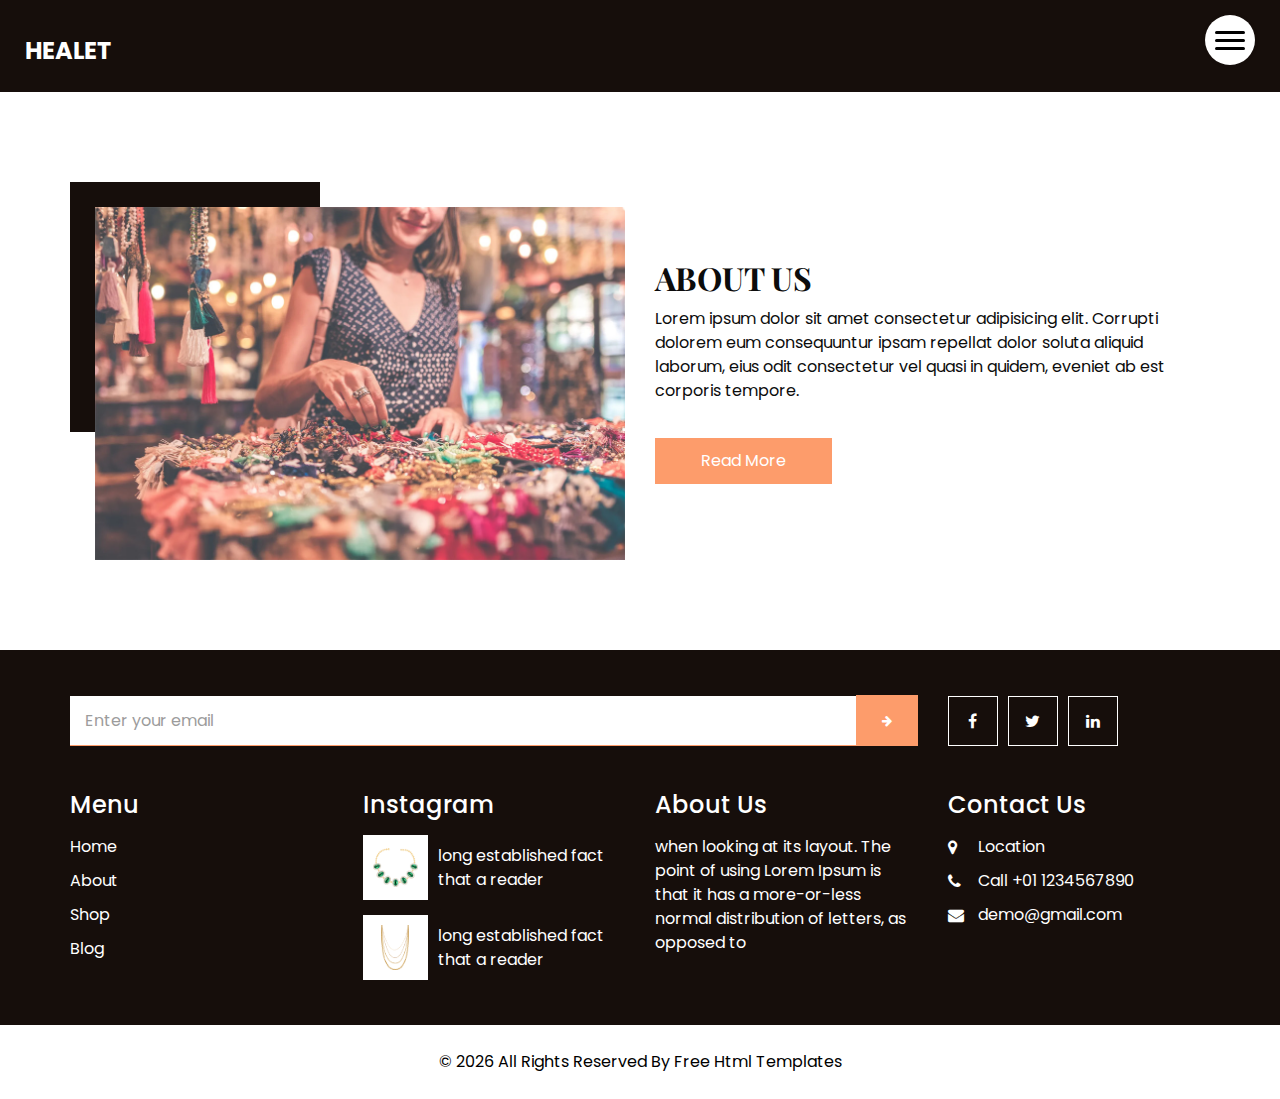
==== about.html @ 8dfa79f5 "Add files via upload" ====
<!DOCTYPE html>
<html>

<head>
  <!-- Basic -->
  <meta charset="utf-8" />
  <meta http-equiv="X-UA-Compatible" content="IE=edge" />
  <!-- Mobile Metas -->
  <meta name="viewport" content="width=device-width, initial-scale=1, shrink-to-fit=no" />
  <!-- Site Metas -->
  <link rel="icon" href="images/favicon.png" type="image/gif" />
  <meta name="keywords" content="" />
  <meta name="description" content="" />
  <meta name="author" content="" />

  <title>Healet</title>

  <!-- bootstrap core css -->
  <link rel="stylesheet" type="text/css" href="css/bootstrap.css" />
  <!-- font awesome style -->
  <link href="css/font-awesome.min.css" rel="stylesheet" />
  <!-- Custom styles for this template -->
  <link href="css/style.css" rel="stylesheet" />
  <!-- responsive style -->
  <link href="css/responsive.css" rel="stylesheet" />

</head>

<body>

  <!-- header section strats -->
  <header class="header_section innerpage_header">
    <div class="container-fluid">
      <nav class="navbar navbar-expand-lg custom_nav-container">
        <a class="navbar-brand" href="index.html">
          <span>
            Healet
          </span>
        </a>
        <div class="" id="">

          <div class="custom_menu-btn">
            <button onclick="openNav()">
              <span class="s-1"> </span>
              <span class="s-2"> </span>
              <span class="s-3"> </span>
            </button>
            <div id="myNav" class="overlay">
              <div class="overlay-content">
                <a href="index.html">Home</a>
                <a href="about.html">About</a>
                <a href="shop.html">Shop</a>
                <a href="blog.html">Blog</a>
              </div>
            </div>
          </div>

        </div>
      </nav>
    </div>
  </header>
  <!-- end header section -->

  <!-- about section -->

  <section class="about_section  layout_padding">
    <div class="container">
      <div class="row">
        <div class="col-md-6">
          <div class="img-box">
            <img src="images/about-img.jpg" alt="">
          </div>
        </div>
        <div class="col-md-6">
          <div class="detail-box">
            <div class="heading_container">
              <h2>
                About Us
              </h2>
            </div>
            <p>
              Lorem ipsum dolor sit amet consectetur adipisicing elit. Corrupti dolorem eum consequuntur ipsam repellat dolor soluta aliquid laborum, eius odit consectetur vel quasi in quidem, eveniet ab est corporis tempore.
            </p>
            <a href="">
              Read More
            </a>
          </div>
        </div>
      </div>
    </div>
  </section>

  <!-- end about section -->

  <!-- info section -->
  <section class="info_section layout_padding2">
    <div class="container">
      <div class="row info_form_social_row">
        <div class="col-md-8 col-lg-9">
          <div class="info_form">
            <form action="">
              <input type="email" placeholder="Enter your email">
              <button>
                <i class="fa fa-arrow-right" aria-hidden="true"></i>
              </button>
            </form>
          </div>
        </div>
        <div class="col-md-4 col-lg-3">

          <div class="social_box">
            <a href="">
              <i class="fa fa-facebook" aria-hidden="true"></i>
            </a>
            <a href="">
              <i class="fa fa-twitter" aria-hidden="true"></i>
            </a>
            <a href="">
              <i class="fa fa-linkedin" aria-hidden="true"></i>
            </a>
          </div>
        </div>
      </div>
      <div class="row info_main_row">
        <div class="col-md-6 col-lg-3">
          <div class="info_links">
            <h4>
              Menu
            </h4>
            <div class="info_links_menu">
              <a href="index.html">Home</a>
              <a href="about.html">About</a>
              <a href="shop.html">Shop</a>
              <a href="blog.html">Blog</a>
            </div>
          </div>
        </div>
        <div class="col-md-6 col-lg-3">
          <div class="info_insta">
            <h4>
              Instagram
            </h4>
            <div class="insta_box">
              <div class="img-box">
                <img src="images/p1.png" alt="">
              </div>
              <p>
                long established fact that a reader
              </p>
            </div>
            <div class="insta_box">
              <div class="img-box">
                <img src="images/p2.png" alt="">
              </div>
              <p>
                long established fact that a reader
              </p>
            </div>
          </div>
        </div>
        <div class="col-md-6 col-lg-3">
          <div class="info_detail">
            <h4>
              About Us
            </h4>
            <p class="mb-0">
              when looking at its layout. The point of using Lorem Ipsum is that it has a more-or-less normal distribution of letters, as opposed to
            </p>
          </div>
        </div>
        <div class="col-md-6 col-lg-3">
          <h4>
            Contact Us
          </h4>
          <div class="info_contact">
            <a href="">
              <i class="fa fa-map-marker" aria-hidden="true"></i>
              <span>
                Location
              </span>
            </a>
            <a href="">
              <i class="fa fa-phone" aria-hidden="true"></i>
              <span>
                Call +01 1234567890
              </span>
            </a>
            <a href="">
              <i class="fa fa-envelope"></i>
              <span>
                demo@gmail.com
              </span>
            </a>
          </div>
        </div>
      </div>
    </div>
  </section>

  <!-- end info_section -->


  <!-- footer section -->
  <footer class="footer_section">
    <div class="container">
      <p>
        &copy; <span id="displayYear"></span> All Rights Reserved By
        <a href="https://html.design/">Free Html Templates</a>
      </p>
    </div>
  </footer>
  <!-- footer section -->


  <!-- jQery -->
  <script src="js/jquery-3.4.1.min.js"></script>
  <!-- bootstrap js -->
  <script src="js/bootstrap.js"></script>
  <!-- custom js -->
  <script src="js/custom.js"></script>

</body>

</html>
---- css/style.css ----
@import url("https://fonts.googleapis.com/css2?family=Playfair+Display:wght@400;500;600;700&family=Poppins:wght@400;500;600;700&display=swap");
/* fonts import */
@import url("../fonts/octin_sports_rg.ttf");
body {
  font-family: "Poppins", sans-serif;
  color: #0c0c0c;
  background-color: #ffffff;
  overflow-x: hidden;
}

.layout_padding {
  padding: 90px 0;
}

.layout_padding2 {
  padding: 45px 0;
}

.layout_padding2-top {
  padding-top: 45px;
}

.layout_padding2-bottom {
  padding-bottom: 45px;
}

.layout_padding-top {
  padding-top: 90px;
}

.layout_padding-bottom {
  padding-bottom: 90px;
}

.long_section {
  margin-left: 45px;
  margin-right: 45px;
  padding-left: 15px;
  padding-right: 15px;
}

.heading_container {
  display: -webkit-box;
  display: -ms-flexbox;
  display: flex;
  -webkit-box-orient: vertical;
  -webkit-box-direction: normal;
      -ms-flex-direction: column;
          flex-direction: column;
  -webkit-box-align: start;
      -ms-flex-align: start;
          align-items: flex-start;
  font-family: 'Playfair Display', serif;
}

.heading_container h2 {
  position: relative;
  font-weight: bold;
  text-transform: uppercase;
  margin: 0;
}

.heading_container.heading_center {
  -webkit-box-align: center;
      -ms-flex-align: center;
          align-items: center;
  text-align: center;
}

h1,
h2 {
  font-family: 'Playfair Display', serif;
}

/*header section*/
.header_section {
  position: absolute;
  top: 0;
  width: 100%;
  z-index: 9;
}

.header_section .container-fluid {
  padding-right: 25px;
  padding-left: 25px;
}

.header_section .nav_container {
  margin: 0 auto;
}

.header_section.innerpage_header {
  position: relative;
  background: -webkit-gradient(linear, left top, right top, from(#160e0b), to(#160e0b));
  background: linear-gradient(to right, #160e0b, #160e0b);
  padding: 10px 0;
}

.custom_nav-container {
  padding-left: 0;
  padding-right: 0;
}

.custom_menu-btn {
  position: fixed;
  right: 25px;
  top: 15px;
  width: 50px;
  height: 50px;
}

.custom_menu-btn::before {
  content: "";
  position: absolute;
  top: 0;
  right: 0;
  width: 100%;
  height: 100%;
  background-color: white;
  -webkit-box-shadow: 0 0 5px 0 rgba(0, 0, 0, 0.07);
          box-shadow: 0 0 5px 0 rgba(0, 0, 0, 0.07);
  z-index: 7;
  border-radius: 100%;
  -webkit-transition: all .3s;
  transition: all .3s;
}

.custom_menu-btn.menu_btn-style::before {
  width: 100vh;
  height: 100vh;
  background-color: #160e0b;
  -webkit-transform: scale(5);
          transform: scale(5);
  border-radius: 0;
}

.custom_menu-btn button {
  width: 50px;
  height: 50px;
  outline: none;
  border: none;
  border-radius: 100%;
  display: -webkit-box;
  display: -ms-flexbox;
  display: flex;
  -webkit-box-orient: vertical;
  -webkit-box-direction: normal;
      -ms-flex-direction: column;
          flex-direction: column;
  -webkit-box-align: center;
      -ms-flex-align: center;
          align-items: center;
  -webkit-box-pack: center;
      -ms-flex-pack: center;
          justify-content: center;
  background-color: transparent;
  position: relative;
  z-index: 999;
  margin: 0;
}

.custom_menu-btn button span {
  display: block;
  width: 30px;
  height: 3px;
  background-color: #000000;
  margin: 2.5px 0;
  -webkit-transition: all 0.3s;
  transition: all 0.3s;
  border-radius: 15px;
}

.custom_menu-btn .s-2 {
  -webkit-transition: all 0.1s;
  transition: all 0.1s;
}

.menu_btn-style button span {
  background-color: #ffffff;
}

.menu_btn-style button .s-1 {
  -webkit-transform: rotate(45deg) translate(6px, 6px);
          transform: rotate(45deg) translate(6px, 6px);
}

.menu_btn-style button .s-2 {
  -webkit-transform: translateX(100px);
          transform: translateX(100px);
}

.menu_btn-style button .s-3 {
  -webkit-transform: rotate(-45deg) translate(5px, -5px);
          transform: rotate(-45deg) translate(5px, -5px);
}

.overlay {
  height: 100%;
  width: 0;
  position: fixed;
  top: 0;
  left: 0;
  overflow-x: hidden;
  -webkit-transition: 0.5s;
  transition: 0.5s;
  z-index: 9;
}

.overlay .closebtn {
  position: absolute;
  top: 0;
  right: 30px;
  font-size: 60px;
}

.overlay a {
  padding: 0px;
  text-decoration: none;
  font-size: 22px;
  color: #ffffff;
  display: block;
  -webkit-transition: 0.3s;
  transition: 0.3s;
  margin-bottom: 15px;
  text-transform: uppercase;
  font-weight: 600;
  opacity: 0;
}

.overlay a:hover {
  color: #fd9c6b;
}

.overlay-content {
  position: relative;
  top: 30%;
  width: 100%;
  text-align: center;
  margin-top: 30px;
  z-index: 99;
}

.menu_width {
  width: 100%;
}

.menu_width.overlay a {
  opacity: 1;
}

a,
a:hover,
a:focus {
  text-decoration: none;
}

a:hover,
a:focus {
  color: initial;
}

.btn,
.btn:focus {
  outline: none !important;
  -webkit-box-shadow: none;
          box-shadow: none;
}

.navbar-brand {
  margin-top: 10px;
}

.navbar-brand span {
  font-size: 24px;
  font-weight: 700;
  color: #ffffff;
  text-transform: uppercase;
}

/*end header section*/
/* slider section */
.slider_section {
  min-height: 100vh;
  -webkit-box-flex: 1;
      -ms-flex: 1;
          flex: 1;
  display: -webkit-box;
  display: -ms-flexbox;
  display: flex;
  -webkit-box-align: center;
      -ms-flex-align: center;
          align-items: center;
  position: relative;
}

.slider_section .row {
  -webkit-box-align: center;
      -ms-flex-align: center;
          align-items: center;
}

.slider_section .detail-box {
  position: relative;
  z-index: 4;
  color: #ffffff;
  padding: 75px 0;
}

.slider_section .detail-box h1 {
  font-weight: bold;
  font-size: 3rem;
}

.slider_section .detail-box p {
  width: 75%;
  margin-top: 15px;
}

.slider_section .detail-box .slider-link {
  display: inline-block;
  padding: 10px 45px;
  background-color: transparent;
  color: #fd9c6b;
  border-radius: 5px;
  border: 1px solid #fd9c6b;
  -webkit-transition: all .2s;
  transition: all .2s;
  margin-top: 35px;
}

.slider_section .detail-box .slider-link:hover {
  background-color: #fd9c6b;
  color: #ffffff;
}

.slider_section .slider_bg_box {
  position: absolute;
  top: 0;
  left: 0;
  width: 100%;
  height: 100%;
  z-index: 2;
  overflow: hidden;
}

.slider_section .slider_bg_box img {
  width: 100%;
  height: 100%;
  -o-object-fit: cover;
     object-fit: cover;
  -o-object-position: top right;
     object-position: top right;
}

.shop_section .heading_container {
  margin-bottom: 20px;
}

.shop_section .box {
  background-color: #eeeeee;
  position: relative;
  padding: 10px;
  margin-top: 25px;
}

.shop_section .box a {
  color: #000000;
}

.shop_section .box .img-box {
  display: -webkit-box;
  display: -ms-flexbox;
  display: flex;
  -webkit-box-pack: center;
      -ms-flex-pack: center;
          justify-content: center;
  -webkit-box-align: center;
      -ms-flex-align: center;
          align-items: center;
  padding: 15px 30px;
  height: 245px;
}

.shop_section .box .img-box img {
  max-width: 100%;
  max-height: 145px;
}

.shop_section .box .detail-box {
  display: -webkit-box;
  display: -ms-flexbox;
  display: flex;
  -webkit-box-pack: justify;
      -ms-flex-pack: justify;
          justify-content: space-between;
}

.shop_section .box .detail-box h6 span {
  color: #fd9c6b;
}

.shop_section .box .new {
  width: 50px;
  height: 50px;
  position: absolute;
  top: 10px;
  left: 10px;
  background-color: #ffffff;
  display: -webkit-box;
  display: -ms-flexbox;
  display: flex;
  -webkit-box-pack: center;
      -ms-flex-pack: center;
          justify-content: center;
  -webkit-box-align: center;
      -ms-flex-align: center;
          align-items: center;
  border-radius: 100%;
  font-size: 15px;
}

.shop_section .btn-box {
  display: -webkit-box;
  display: -ms-flexbox;
  display: flex;
  -webkit-box-pack: center;
      -ms-flex-pack: center;
          justify-content: center;
  margin-top: 45px;
}

.shop_section .btn-box a {
  display: inline-block;
  padding: 10px 40px;
  background-color: #fd9c6b;
  color: #ffffff;
  border-radius: 5px;
  border: 1px solid #fd9c6b;
  -webkit-transition: all .2s;
  transition: all .2s;
}

.shop_section .btn-box a:hover {
  background-color: transparent;
  color: #fd9c6b;
}

.about_section .row {
  -webkit-box-align: center;
      -ms-flex-align: center;
          align-items: center;
}

.about_section .img-box {
  position: relative;
  padding: 25px 0 0 25px;
}

.about_section .img-box img {
  width: 100%;
  position: relative;
}

.about_section .img-box::before {
  content: "";
  position: absolute;
  top: 0;
  left: 0;
  width: 250px;
  height: 250px;
  background-color: #160e0b;
}

.about_section .detail-box p {
  margin-top: 10px;
  margin-bottom: 35px;
}

.about_section .detail-box a {
  display: inline-block;
  padding: 10px 45px;
  background-color: #fd9c6b;
  color: #ffffff;
  border-radius: 0;
  border: 1px solid #fd9c6b;
  -webkit-transition: all .2s;
  transition: all .2s;
}

.about_section .detail-box a:hover {
  background-color: transparent;
  color: #fd9c6b;
}

.offer_section .row > div {
  display: -webkit-box;
  display: -ms-flexbox;
  display: flex;
  -webkit-box-orient: vertical;
  -webkit-box-direction: normal;
      -ms-flex-direction: column;
          flex-direction: column;
  -webkit-box-pack: stretch;
      -ms-flex-pack: stretch;
          justify-content: stretch;
}

.offer_section .box {
  margin: 10px;
  height: 100%;
  position: relative;
  min-height: 175px;
}

.offer_section .box img {
  width: 100%;
  min-height: 100%;
}

.offer_section .box .detail-box {
  position: absolute;
  top: 0;
  left: 0;
  width: 100%;
  height: 100%;
  display: -webkit-box;
  display: -ms-flexbox;
  display: flex;
  -webkit-box-orient: vertical;
  -webkit-box-direction: normal;
      -ms-flex-direction: column;
          flex-direction: column;
  -webkit-box-align: start;
      -ms-flex-align: start;
          align-items: flex-start;
  -webkit-box-pack: center;
      -ms-flex-pack: center;
          justify-content: center;
  color: #ffffff;
  padding: 25px;
  background-color: rgba(0, 0, 0, 0.15);
}

.offer_section .box .detail-box h2 {
  font-weight: bold;
}

.offer_section .box .detail-box a {
  display: inline-block;
  padding: 8px 40px;
  background-color: transparent;
  color: #fd9c6b;
  border-radius: 0;
  border: 1px solid #fd9c6b;
  -webkit-transition: all .2s;
  transition: all .2s;
  margin-top: 10px;
}

.offer_section .box .detail-box a:hover {
  background-color: #fd9c6b;
  color: #ffffff;
}

.offer_section .box.offer-box1 {
  min-height: 225px;
}

.offer_section .box.offer-box1 .detail-box {
  -webkit-box-pack: start;
      -ms-flex-pack: start;
          justify-content: flex-start;
}

.offer_section .box.offer-box1 .detail-box h2 {
  font-size: 3rem;
}

.offer_section .box.offer-box2 .detail-box h2, .offer_section .box.offer-box3 .detail-box h2 {
  font-size: 2rem;
}

.offer_section .box.offer-box2 .detail-box {
  -webkit-box-align: end;
      -ms-flex-align: end;
          align-items: flex-end;
  -webkit-box-pack: end;
      -ms-flex-pack: end;
          justify-content: flex-end;
}

.offer_section .box.offer-box3 .detail-box {
  -webkit-box-align: start;
      -ms-flex-align: start;
          align-items: flex-start;
  -webkit-box-pack: end;
      -ms-flex-pack: end;
          justify-content: flex-end;
}

.blog_section .heading_container {
  -webkit-box-align: center;
      -ms-flex-align: center;
          align-items: center;
}

.blog_section .heading_container h2::before {
  left: 50%;
  -webkit-transform: translateX(-50%);
          transform: translateX(-50%);
}

.blog_section .box {
  margin-top: 55px;
  background-color: #f1f2f3;
}

.blog_section .box .img-box {
  position: relative;
}

.blog_section .box .img-box .blog_date {
  position: absolute;
  left: 25px;
  bottom: -15px;
  padding: 10px 15px;
  font-size: 18px;
  background-color: #160e0b;
  margin: 0;
  text-align: center;
  border: 3px solid #ffffff;
  color: #ffffff;
}

.blog_section .box .img-box img {
  width: 100%;
}

.blog_section .box .detail-box {
  margin-top: 10px;
  padding: 25px;
}

.blog_section .box .detail-box h5 {
  font-weight: bold;
}

.blog_section .box .detail-box p {
  font-size: 15px;
}

.blog_section .box .detail-box a {
  display: inline-block;
  padding: 10px 30px;
  background-color: transparent;
  color: #160e0b;
  border-radius: 0;
  border: 1px solid #160e0b;
  -webkit-transition: all .2s;
  transition: all .2s;
}

.blog_section .box .detail-box a:hover {
  background-color: #160e0b;
  color: #ffffff;
}

.client_section .heading_container {
  -webkit-box-align: center;
      -ms-flex-align: center;
          align-items: center;
}

.client_section .box {
  display: -webkit-box;
  display: -ms-flexbox;
  display: flex;
  -webkit-box-orient: vertical;
  -webkit-box-direction: normal;
      -ms-flex-direction: column;
          flex-direction: column;
  -webkit-box-align: center;
      -ms-flex-align: center;
          align-items: center;
  text-align: center;
  margin: 45px;
  padding: 35px 25px;
  border-radius: 15px;
  background-color: #160e0b;
  color: #ffffff;
}

.client_section .box .img-box {
  margin-bottom: 15px;
  min-width: 145px;
  max-width: 145px;
  overflow: hidden;
}

.client_section .box .img-box img {
  width: 100%;
  border-radius: 100%;
  border: 7px solid rgba(255, 255, 255, 0.45);
}

.client_section .box .detail-box {
  display: -webkit-box;
  display: -ms-flexbox;
  display: flex;
  -webkit-box-orient: vertical;
  -webkit-box-direction: normal;
      -ms-flex-direction: column;
          flex-direction: column;
}

.client_section .box .detail-box .name img {
  width: 25px;
  margin-bottom: 5px;
}

.client_section .box .detail-box .name h6 {
  color: #fd9c6b;
  font-size: 20px;
}

.client_section .carousel_btn-container {
  display: -webkit-box;
  display: -ms-flexbox;
  display: flex;
  -webkit-box-pack: center;
      -ms-flex-pack: center;
          justify-content: center;
}

.client_section .carousel-control-prev,
.client_section .carousel-control-next {
  position: unset;
  width: 45px;
  height: 45px;
  border: none;
  opacity: 1;
  background-repeat: no-repeat;
  background-size: 12px;
  background-position: center;
  background-color: #fd9c6b;
  background-position: center;
  border-radius: 5px;
  margin: 0 2.5px;
}

.client_section .carousel-control-prev:hover,
.client_section .carousel-control-next:hover {
  background-color: #160e0b;
}

.client_section .carousel-control-next {
  left: initial;
}

.info_section {
  background-color: #160e0b;
  color: #ffffff;
}

.info_section .info_form_social_row {
  -webkit-box-align: center;
      -ms-flex-align: center;
          align-items: center;
  margin-bottom: 45px;
}

.info_section .info_form {
  width: 100%;
}

.info_section .info_form form {
  display: -webkit-box;
  display: -ms-flexbox;
  display: flex;
  -webkit-box-align: end;
      -ms-flex-align: end;
          align-items: flex-end;
}

.info_section .info_form form input {
  -webkit-box-flex: 1;
      -ms-flex: 1;
          flex: 1;
  background-color: #ffffff;
  height: 50px;
  padding-left: 15px;
  outline: none;
  color: #ffffff;
  border: none;
  border-bottom: 1px solid #fd9c6b;
}

.info_section .info_form form input::-webkit-input-placeholder {
  color: #9c9c9c;
}

.info_section .info_form form input:-ms-input-placeholder {
  color: #9c9c9c;
}

.info_section .info_form form input::-ms-input-placeholder {
  color: #9c9c9c;
}

.info_section .info_form form input::placeholder {
  color: #9c9c9c;
}

.info_section .info_form form button {
  background-color: transparent;
  color: #fd9c6b;
  text-transform: uppercase;
  font-size: 12px;
  outline: none;
  border: none;
  display: inline-block;
  padding: 15.5px 25px;
  background-color: #fd9c6b;
  color: #ffffff;
  border-radius: 0;
  border: 1px solid #fd9c6b;
  -webkit-transition: all .2s;
  transition: all .2s;
}

.info_section .info_form form button:hover {
  background-color: transparent;
  color: #fd9c6b;
}

.info_section .social_box {
  width: 100%;
  display: -webkit-box;
  display: -ms-flexbox;
  display: flex;
}

.info_section .social_box a {
  display: -webkit-box;
  display: -ms-flexbox;
  display: flex;
  -webkit-box-pack: center;
      -ms-flex-pack: center;
          justify-content: center;
  -webkit-box-align: center;
      -ms-flex-align: center;
          align-items: center;
  width: 50px;
  height: 50px;
  border: 1px solid #ffffff;
  color: #ffffff;
  margin-right: 10px;
}

.info_section .social_box a:hover {
  color: #fd9c6b;
  border-color: #fd9c6b;
}

.info_section h4 {
  margin-bottom: 15px;
}

.info_section .info_links .info_links_menu {
  display: -webkit-box;
  display: -ms-flexbox;
  display: flex;
  -webkit-box-orient: vertical;
  -webkit-box-direction: normal;
      -ms-flex-direction: column;
          flex-direction: column;
}

.info_section .info_links .info_links_menu a {
  color: #ffffff;
}

.info_section .info_links .info_links_menu a:not(:nth-last-child(1)) {
  margin-bottom: 10px;
}

.info_section .info_links .info_links_menu a:hover {
  color: #fd9c6b;
}

.info_section .info_insta .insta_box {
  display: -webkit-box;
  display: -ms-flexbox;
  display: flex;
  -webkit-box-align: center;
      -ms-flex-align: center;
          align-items: center;
}

.info_section .info_insta .insta_box .img-box {
  width: 65px;
  min-width: 65px;
  height: 65px;
  padding: 10px;
  display: -webkit-box;
  display: -ms-flexbox;
  display: flex;
  -webkit-box-pack: center;
      -ms-flex-pack: center;
          justify-content: center;
  -webkit-box-align: center;
      -ms-flex-align: center;
          align-items: center;
  margin-right: 10px;
  background-color: #ffffff;
}

.info_section .info_insta .insta_box .img-box img {
  max-width: 100%;
  max-height: 100%;
}

.info_section .info_insta .insta_box p {
  margin: 0;
}

.info_section .info_insta .insta_box:not(:nth-last-child(1)) {
  margin-bottom: 15px;
}

.info_section .info_contact a {
  display: -webkit-box;
  display: -ms-flexbox;
  display: flex;
  -webkit-box-align: center;
      -ms-flex-align: center;
          align-items: center;
  color: #ffffff;
  margin-bottom: 10px;
}

.info_section .info_contact a i {
  margin-right: 5px;
  width: 25px;
}

.info_section .info_contact a:hover:hover {
  color: #fd9c6b;
}

/* footer section*/
.footer_section {
  position: relative;
  text-align: center;
}

.footer_section p {
  color: #000000;
  padding: 25px 0;
  margin: 0;
}

.footer_section p a {
  color: inherit;
}
/*# sourceMappingURL=style.css.map */
---- css/responsive.css ----
@media (max-width: 1300px) {}

@media (max-width: 1120px) {}

@media (max-width: 992px) {

  .slider_section {
    min-height: auto;
  }

  .slider_section .detail-box {
    padding: 90px 0 75px 0;
  }

  .info_main_row>div:nth-child(1) {
    margin-bottom: 25px;
  }

  .info_main_row>div:nth-child(2) {
    margin-bottom: 25px;
  }
}

@media (max-width: 800px) {}

@media (max-width: 768px) {
  .slider_section .detail-box h1 {
    font-size: 2.5rem;
  }

  .slider_section .slider_bg_box img {
    object-position: 20% center;
  }

  .about_section .img-box {
    margin-bottom: 45px;

  }

  .contact_section .form_container {
    margin-bottom: 45px;
  }

  .client_section .box {
    flex-direction: column;
    text-align: center;
    margin: 45px 15px;
  }

  .client_section .box .detail-box {
    align-items: center;
  }

  .client_section .box .img-box {
    margin-right: 0;
    margin-bottom: 25px;
  }

  .info_main_row>div {
    display: flex;
    flex-direction: column;
    align-items: center;
    text-align: center;

  }

  .info_main_row>div:not(:nth-last-child(1)) {
    margin-bottom: 25px;
  }

  .info_section .social_box {
    justify-content: center;
    margin-top: 25px;
  }

  .info_section .info_contact {
    display: flex;
    flex-direction: column;
    align-items: center;
  }

}

@media (max-width: 576px) {
  .info_section .info_insta .insta_box {
    flex-direction: column;
  }

  .info_section .info_insta .insta_box .img-box {
    margin-right: 0;
    margin-bottom: 10px;
  }

}

@media (max-width: 480px) {
  .about_section .img-box::before {
    width: 150px;
    height: 150px;
  }

  .slider_section .slider_bg_box img {
    object-position: 40% center;
  }
}

@media (max-width: 420px) {}

@media (max-width: 376px) {
  .slider_section .detail-box h1 {
    font-size: 2rem;
  }
}

@media (min-width: 1200px) {
  .container {
    max-width: 1170px;
  }
}
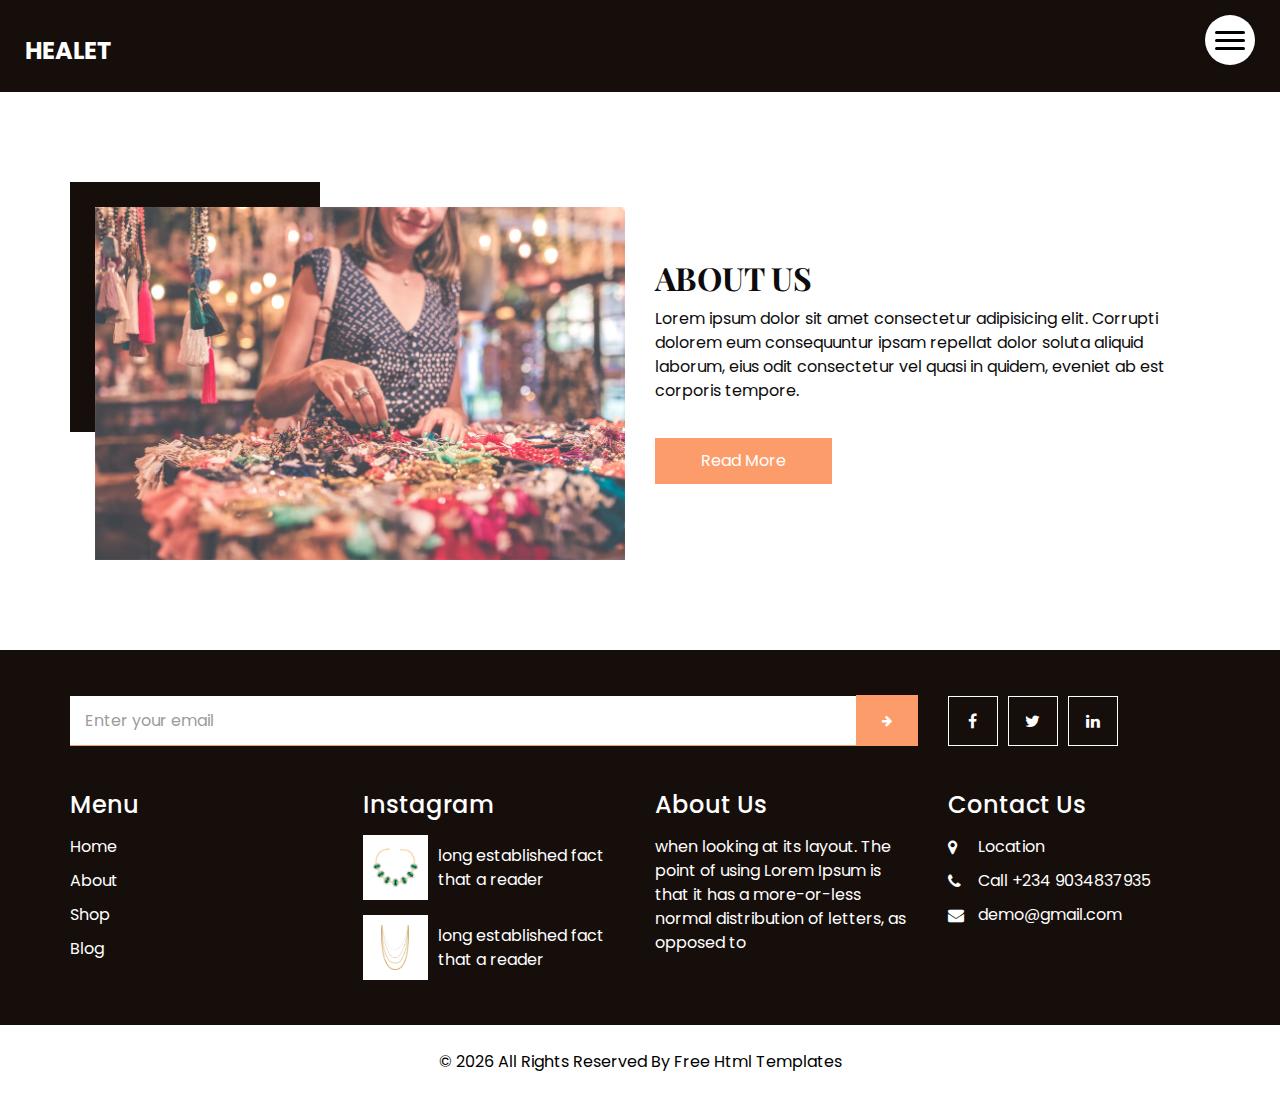
==== commit 56cf69aa: "about.html" ====
--- a/about.html
+++ b/about.html
@@ -182,7 +182,7 @@
             <a href="">
               <i class="fa fa-phone" aria-hidden="true"></i>
               <span>
-                Call +01 1234567890
+                Call +234 9034837935
               </span>
             </a>
             <a href="">
@@ -221,4 +221,4 @@
 
 </body>
 
-</html>+</html>
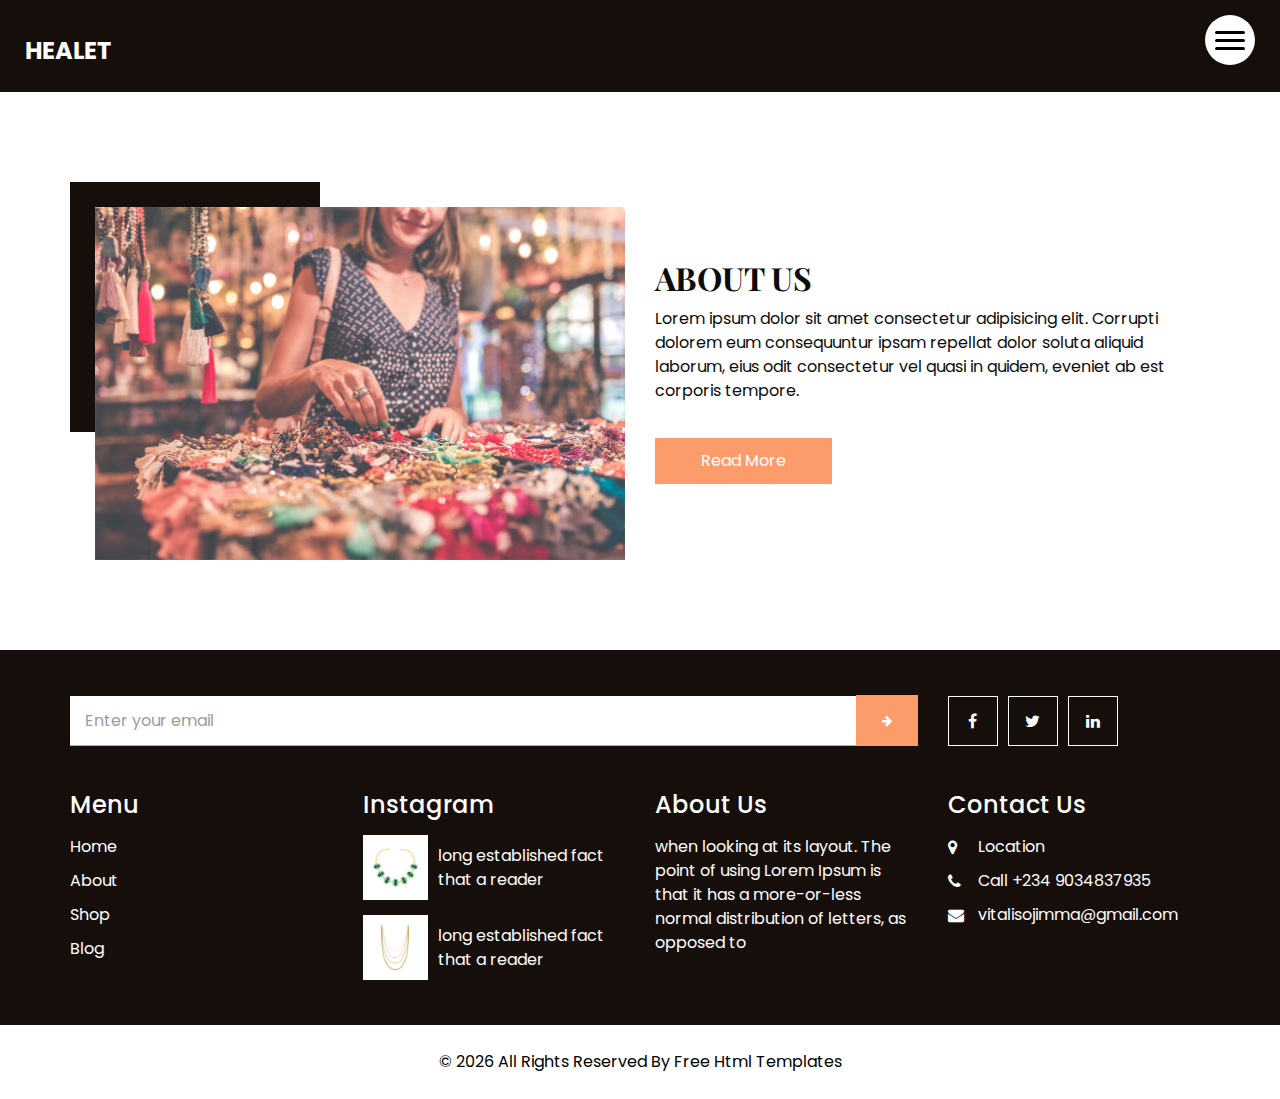
==== commit 884b0e8f: "about.html" ====
--- a/about.html
+++ b/about.html
@@ -188,7 +188,7 @@
             <a href="">
               <i class="fa fa-envelope"></i>
               <span>
-                demo@gmail.com
+                vitalisojimma@gmail.com
               </span>
             </a>
           </div>
